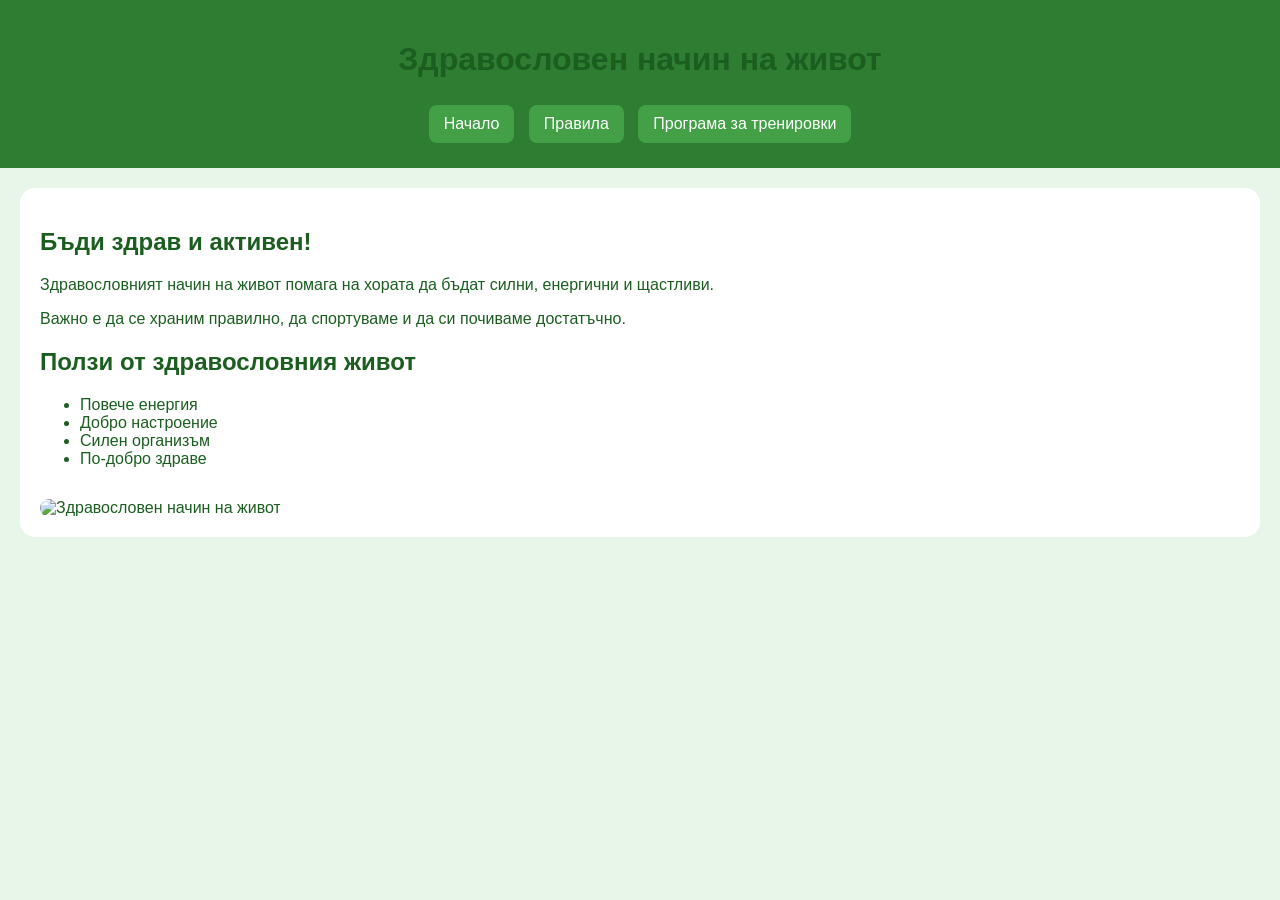
==== index.html @ 6e979c09 "Add files via upload" ====
<!DOCTYPE html>
<html lang="bg">
<head>
    <meta charset="UTF-8">
    <meta name="viewport" content="width=device-width, initial-scale=1.0">
    <title>Здравословен начин на живот</title>

    <link rel="stylesheet" href="style.css">
</head>

<body>

    <header>
        <h1>Здравословен начин на живот</h1>

        <nav>
            <a href="index.html">Начало</a>
            <a href="pravila.html">Правила</a>
            <a href="trenirivki.html">Програма за тренировки</a>
        </nav>
    </header>

    <main>

        <section class="hero">

            <h2>Бъди здрав и активен!</h2>

            <p>
                Здравословният начин на живот помага
                на хората да бъдат силни, енергични и щастливи.
            </p>

            <p>
                Важно е да се храним правилно,
                да спортуваме и да си почиваме достатъчно.
            </p>

           <im<!DOCTYPE html>
<html lang="bg">



            <h2>Ползи от здравословния живот</h2>

            <ul>
                <li>Повече енергия</li>
                <li>Добро настроение</li>
                <li>Силен организъм</li>
                <li>По-добро здраве</li>
            </ul>

            <img src="https://th.bing.com/th/id/OIP.vOf0mX_es2-5EcnLFNAJUgHaHa?w=170&h=180&c=7&r=0&o=7&dpr=1.3&pid=1.7&rm=3" alt="Здравословен начин на живот">
           

        </section>

    </main>

</body>
</html>
---- style.css ----
body {
    margin: 0;
    font-family: Arial, sans-serif;
    background-color: #e8f5e9;
    color: #1b5e20;
}

header {
    background-color: #2e7d32;
    color: white;
    text-align: center;
    padding: 20px;
}

nav {
    margin-top: 15px;
}

nav a {
    text-decoration: none;
    color: white;
    background-color: #43a047;
    padding: 10px 15px;
    margin: 5px;
    border-radius: 8px;
    display: inline-block;
}

nav a:hover {
    background-color: #1b5e20;
}

main {
    padding: 20px;
}

.hero,
.content {
    background-color: white;
    padding: 20px;
    border-radius: 15px;
    margin-bottom: 20px;
}

h1,
h2 {
    color: #1b5e20;
}

img {
    width: 100%;
    max-width: 500px;
    border-radius: 15px;
    margin-top: 15px;
}

table {
    width: 100%;
    border-collapse: collapse;
    margin-top: 20px;
}

table,
th,
td {
    border: 2px solid #2e7d32;
}

th {
    background-color: #66bb6a;
    color: white;
    padding: 10px;
}

td {
    padding: 10px;
    text-align: center;
    background-color: #f1f8e9;
}


.box {
    display: flex;
    align-items: center;
    justify-content: space-between;
    gap: 20px;
    background-color: white;
    padding: 20px;
    border-radius: 15px;
}

.box img {
    width: 250px;
    border-radius: 15px;
}
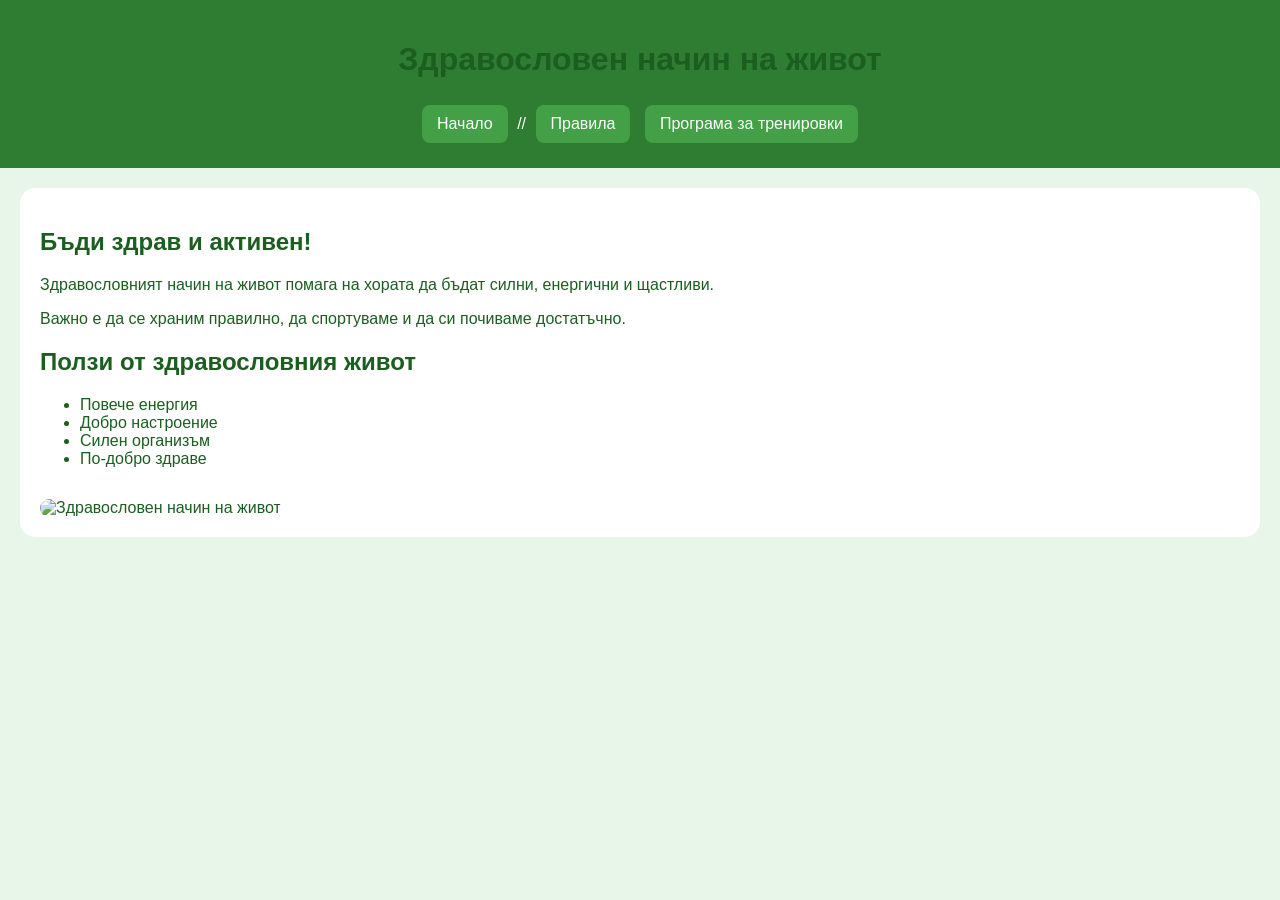
==== commit ada8f490: "Update index.html" ====
--- a/index.html
+++ b/index.html
@@ -15,7 +15,7 @@
 
         <nav>
             <a href="index.html">Начало</a>
-            <a href="pravila.html">Правила</a>
+             // <a href="pravila.html">Правила</a>
             <a href="trenirivki.html">Програма за тренировки</a>
         </nav>
     </header>
@@ -58,4 +58,4 @@
     </main>
 
 </body>
-</html>+</html>
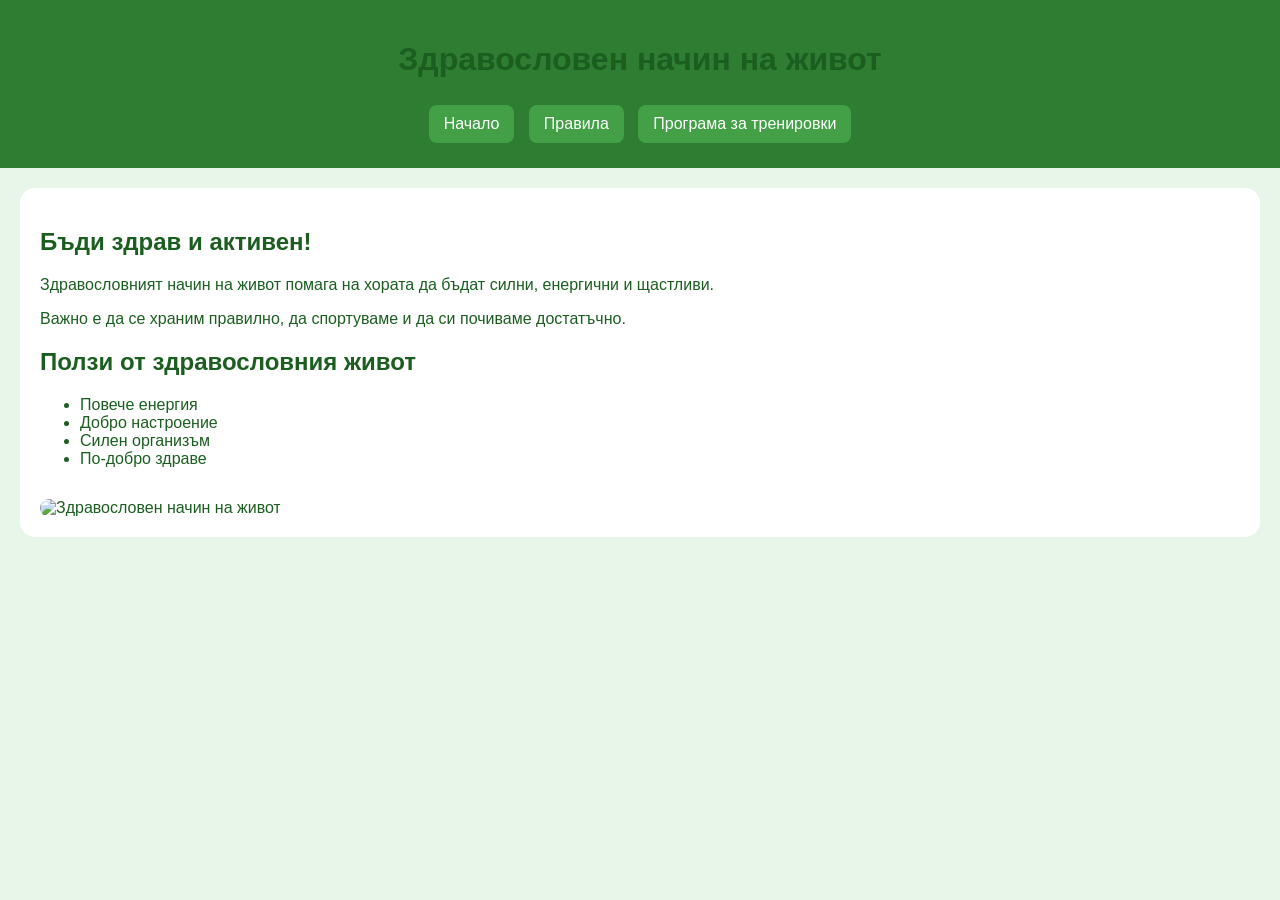
==== commit 64652639: "Update index.html" ====
--- a/index.html
+++ b/index.html
@@ -15,7 +15,7 @@
 
         <nav>
             <a href="index.html">Начало</a>
-             // <a href="pravila.html">Правила</a>
+             <a href="pravila.html">Правила</a>
             <a href="trenirivki.html">Програма за тренировки</a>
         </nav>
     </header>
